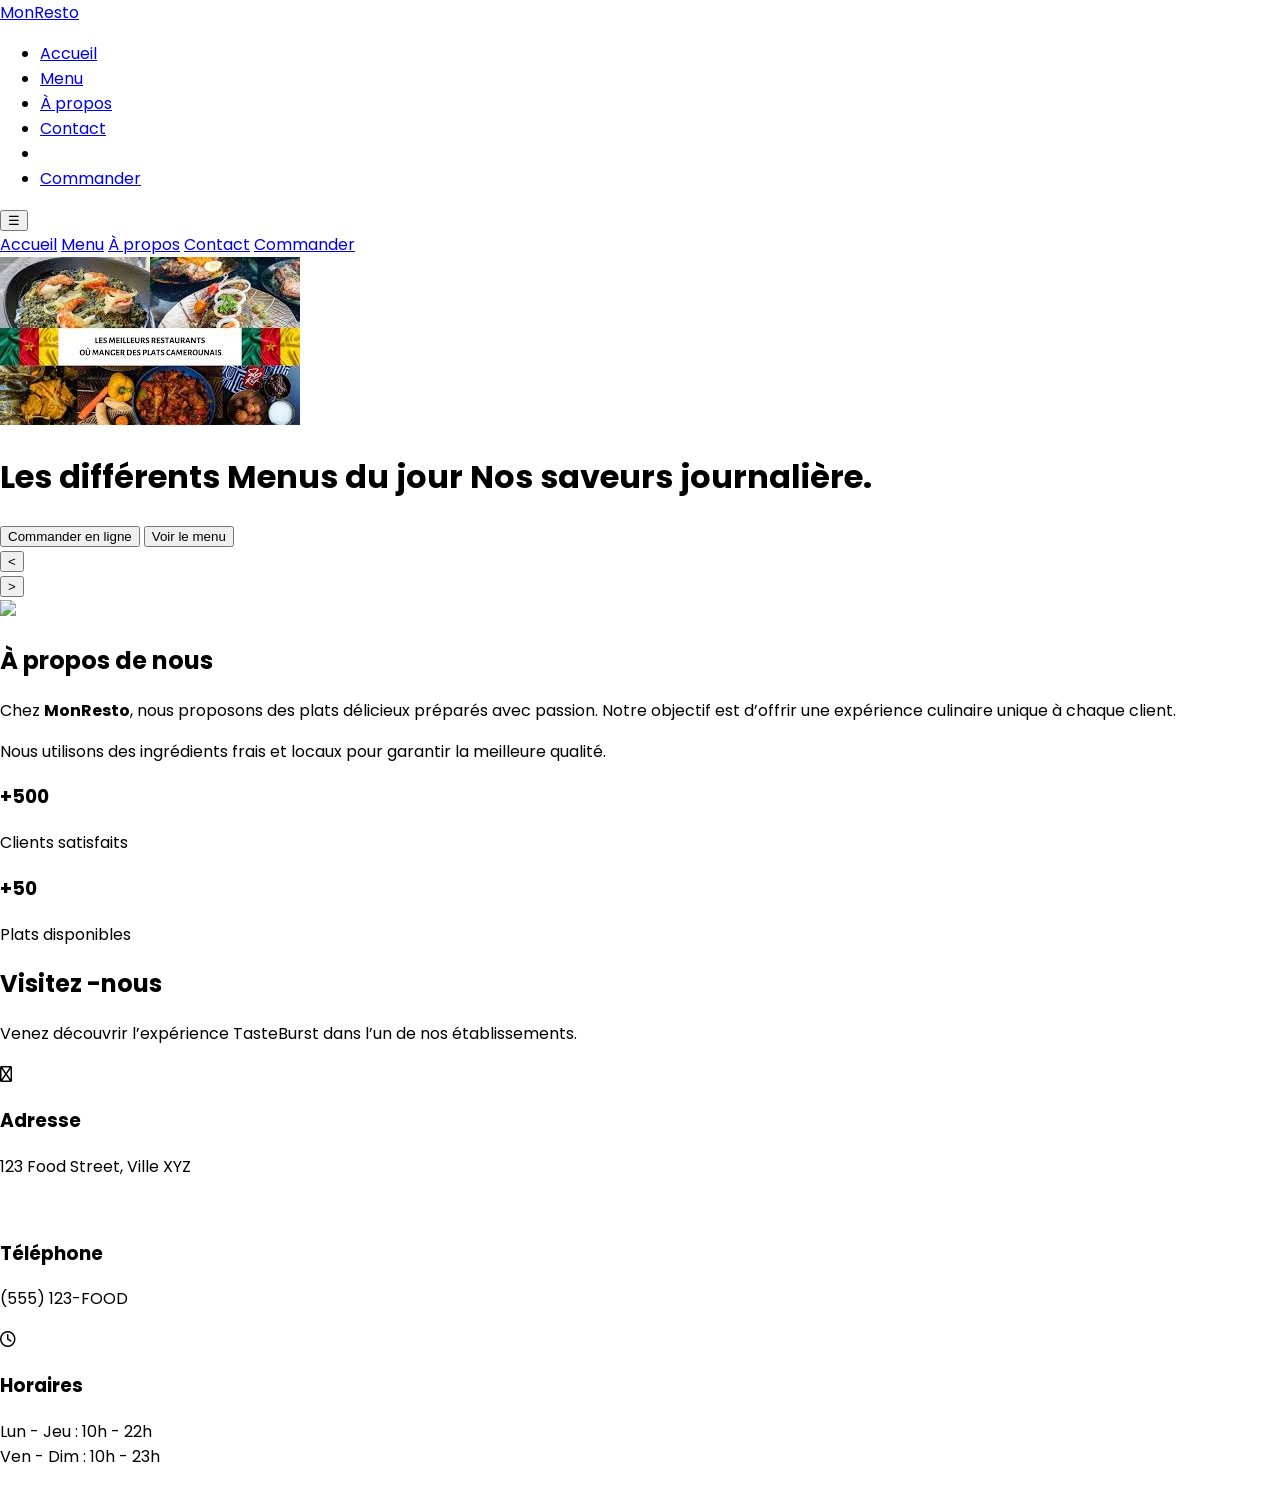
==== about.html @ ac285c8c "ajout des pages menu, about et contact" ====
<!DOCTYPE html>
<html lang="en">

<head>
    <meta charset="UTF-8">
    <meta name="viewport" content="width=device-width, initial-scale=1.0">
    <script src="https://cdn.jsdelivr.net/npm/@tailwindcss/browser@4"></script>
    <link href="https://fonts.googleapis.com/css2?family=Poppins:wght@300;400;500;600;700&display=swap"
        rel="stylesheet">
    <link rel="stylesheet" href="https://cdnjs.cloudflare.com/ajax/libs/font-awesome/6.5.0/css/all.min.css">
    <link rel="stylesheet" href="index.css">
    <title>MonResto — Menu</title>
</head>

<body class="bg-white font-[Poppins] m-0">

    <!-- le contener principal -->

    <nav class="sticky top-0 z-50 bg-orange-400 text-white px-6 py-4 shadow-md" aria-label="Navigation principale">

        <div class="flex items-center justify-between">

            <!-- Logo -->
            <a href="#" class="text-xl font-bold text-wihte border-2 border-wihte p-2 md:p-2 inline-block">
                MonResto
            </a>

            <ul class="hidden md:flex md:justify-between items-center gap-6">
                <li class="nav-item"><a href="./index.html">Accueil</a></li>
                <li class="nav-item"><a href="./menu.html">Menu</a></li>
                <li class="nav-item"><a href="./about.html">À propos</a></li>
                <li class="nav-item"><a href="./contact.html">Contact</a></li>
                <li class="nav-item md:hidden">
                    <a href="#">

                    </a>
                </li>
                <li>
                    <a href="#" class="bg-orange-500 px-4 py-2 rounded-full hover:bg-orange-600 transition">
                        Commander
                    </a>
                </li>
            </ul>

            <!-- mon menu burger -->
            <button id="menu-btn" type="button"
                class="md:hidden text-2xl focus-visible:outline focus-visible:outline-2 focus-visible:outline-offset-2 focus-visible:outline-orange-500"
                aria-expanded="false" aria-controls="mobile-menu" aria-label="Ouvrir le menu">
                ☰
            </button>

        </div>

        <!-- Menu mobile -->
        <div id="mobile-menu" class="hidden flex-col mt-4 space-y-3 md:hidden" role="menu" aria-label="Menu mobile">
            <a href="./index.html"
                class="block hover:text-orange-400 focus-visible:outline focus-visible:outline-2 focus-visible:outline-offset-2 focus-visible:outline-orange-500">Accueil</a>
            <a href="./menu.html"
                class="block hover:text-orange-400 focus-visible:outline focus-visible:outline-2 focus-visible:outline-offset-2 focus-visible:outline-orange-500">Menu</a>
            <a href="./about.html"
                class="block hover:text-orange-400 focus-visible:outline focus-visible:outline-2 focus-visible:outline-offset-2 focus-visible:outline-orange-500">À
                propos</a>
            <a href="./contact.html"
                class="block hover:text-orange-400 focus-visible:outline focus-visible:outline-2 focus-visible:outline-offset-2 focus-visible:outline-orange-500">Contact</a>
            <a href="#"
                class="block bg-orange-500 text-center py-2 rounded-full hover:bg-orange-600 focus-visible:outline focus-visible:outline-2 focus-visible:outline-offset-2 focus-visible:outline-orange-500">
                Commander
            </a>
        </div>

    </nav>


    <main class="bg-white font-[Poppins]">

        <!-- la home section -->
        <div class="relative w-full h-screen">

            <img id="carousel-image" alt="Plat principal avec un burger et frites"
                class="w-full h-[50vh] sm:h-[60vh] md:h-[90vh] h-screen object-cover fade">

            <div class="absolute inset-0 bg-black/70 flex flex-col items-center justify-center px-4">
                <h1 class="flex flex-col items-center justify-center text-center space-y-2 mb-2">
                    <span class="text-white text-4xl md:text-4xl lg:text-6xl font-bold">
                        Les différents Menus du jour
                    </span>
                    <span class="text-orange-400 text-2xl sm:text-lg md:text-2xl lg:text-4xl font-semibold">
                        Nos saveurs journalière.
                    </span>
                </h1>


                <div class="mt-5 text-white flex flex-col sm:flex-row gap-4 justify-center items-center">

                    <button type="button"
                        class="w-full sm:w-auto text-center text-base sm:text-lg md:text-xl p-2 md:p-4 rounded-full bg-orange-500 hover:bg-orange-600 hover:scale-105 transition duration-300 focus-visible:outline focus-visible:outline-2 focus-visible:outline-offset-2 focus-visible:outline-white">
                        Commander en ligne
                    </button>

                    <!-- Bouton secondaire -->
                    <a href="./menu.html">
                        <button type="button"
                            class="w-full sm:w-auto text-center text-base sm:text-lg md:text-xl p-2 md:p-4 border-2 border-white rounded-full hover:bg-white hover:text-black hover:scale-105 transition duration-300 focus-visible:outline focus-visible:outline-2 focus-visible:outline-offset-2 focus-visible:outline-white">
                            Voir le menu
                        </button>
                    </a>

                </div>

                <div class="flex gap-4">
                    <div class="p-4 flex items-center">
                        <button class="p-4 bg-orange-300 rounded-full hover:bg-orange-400 transition-all"
                            id="left">&lt;</button>
                    </div>
                    <div class="p-4 flex items-center">
                        <button class="p-4 bg-orange-300 rounded-full hover:bg-orange-400 transition-all"
                            id="right">&gt;</button>
                    </div>
                </div>
            </div>

        </div>

        <!-- ========================= -->
        <!-- SECTION A PROPOS -->
        <!-- ========================= -->

        <section class="py-20 bg-white">
            <div class="max-w-6xl mx-auto px-6 grid md:grid-cols-2 gap-10 items-center">

                <!-- Image -->
                <img src="https://cdn.pixabay.com/photo/2017/01/26/02/06/platter-2009590_1280.jpg"
                    class="rounded-2xl shadow-lg hover:scale-105 transition duration-500">

                <!-- Texte -->
                <div>
                    <h2 class="text-3xl md:text-4xl font-bold text-orange-500 mb-4">
                        À propos de nous
                    </h2>

                    <p class="text-gray-600 mb-4 leading-relaxed">
                        Chez <strong>MonResto</strong>, nous proposons des plats délicieux préparés avec passion.
                        Notre objectif est d’offrir une expérience culinaire unique à chaque client.
                    </p>

                    <p class="text-gray-600 mb-6">
                        Nous utilisons des ingrédients frais et locaux pour garantir la meilleure qualité.
                    </p>

                    <div class="flex gap-6">
                        <div>
                            <h3 class="text-2xl font-bold text-orange-500">+500</h3>
                            <p class="text-gray-500 text-sm">Clients satisfaits</p>
                        </div>
                        <div>
                            <h3 class="text-2xl font-bold text-orange-500">+50</h3>
                            <p class="text-gray-500 text-sm">Plats disponibles</p>
                        </div>
                    </div>
                </div>

            </div>
        </section>

        <!-- ******************************************************* -->
        <!-- ******************************************************* -->

        <nav class="bottom-nav">
            <a href="#">
                <i class="fa fa-home"></i>
                <span>Home</span>
            </a>

            <a href="#">
                <i class="fa fa-store"></i>
                <span>Shop</span>
            </a>

            <!-- 🔥 Bouton central -->
            <div class="center-btn">
                <i class="fa fa-qrcode"></i>
            </div>

            <a href="#">
                <i class="fa fa-shopping-cart"></i>
                <span>Cart</span>
            </a>

            <a href="#">
                <i class="fa-solid fa-user"></i>
                <span>User</span>
            </a>
        </nav>

        <section class=" bg-gradient-to-br from-slate-900 via-slate-800 to-slate-900 py-16 px-6 overflow-hidden">

            <!-- 🔥 Effet lumière -->
            <div class="absolute top-0 left-0 w-72 h-72 bg-orange-500 opacity-10 blur-3xl rounded-full"></div>
            <div class="absolute bottom-0 right-0 w-72 h-72 bg-pink-500 opacity-10 blur-3xl rounded-full"></div>

            <!-- Contenu -->
            <div class="relative z-10">

                <!-- Titre -->
                <div class="text-center mb-14">
                    <h2 class="text-3xl md:text-5xl font-extrabold tracking-wide">
                        <span class="text-white">Visitez</span>
                        <span class="text-transparent bg-clip-text bg-gradient-to-r from-orange-400 to-pink-500">
                            -nous
                        </span>
                    </h2>

                    <p class="text-gray-400 mt-4 max-w-xl mx-auto leading-relaxed">
                        Venez découvrir l’expérience
                        <span class="text-orange-400 font-semibold">TasteBurst</span>
                        dans l’un de nos établissements.
                    </p>
                </div>

                <!-- 🔥 Conteneur responsive -->
                <div class="flex flex-col md:flex-row md:justify-between md:items-center gap-10 max-w-5xl mx-auto">

                    <!-- ITEM -->
                    <div class="flex items-center gap-4 group md:pr-6">
                        <div class="w-14 h-14 flex items-center justify-center rounded-full 
                            bg-gradient-to-r from-orange-400 to-pink-500 text-xl shadow-lg
                            group-hover:scale-110 transition duration-300">
                            <i class="fa-regular fa-location-dot"></i>
                        </div>
                        <div>
                            <h3 class="text-white font-semibold text-lg group-hover:text-orange-400 transition">
                                Adresse
                            </h3>
                            <p class="text-gray-400 text-sm">
                                123 Food Street, Ville XYZ
                            </p>
                        </div>
                    </div>

                    <!-- Séparateur desktop -->
                    <div class="hidden md:block w-px h-12 bg-gray-700"></div>

                    <!-- ITEM -->
                    <div class="flex items-center gap-4 group md:px-6">
                        <div class="w-14 h-14 flex items-center justify-center rounded-full 
                            bg-gradient-to-r from-orange-400 to-pink-500 text-xl shadow-lg
                            group-hover:scale-110 transition duration-300">
                            <i class="fa-regular fa-phone-arrow-down-left"></i>
                        </div>
                        <div>
                            <h3 class="text-white font-semibold text-lg group-hover:text-orange-400 transition">
                                Téléphone
                            </h3>
                            <p class="text-gray-400 text-sm">(555) 123-FOOD</p>
                        </div>
                    </div>

                    <!-- Séparateur desktop -->
                    <div class="hidden md:block w-px h-12 bg-gray-700"></div>

                    <!-- ITEM -->
                    <div class="flex items-center gap-4 group md:pl-6">
                        <div class="w-14 h-14 flex items-center justify-center rounded-full 
                            bg-gradient-to-r from-orange-400 to-pink-500 text-xl shadow-lg
                            group-hover:scale-110 transition duration-300">
                            <i class="fa-regular fa-clock"></i>
                        </div>
                        <div>
                            <h3 class="text-white font-semibold text-lg group-hover:text-orange-400 transition">
                                Horaires
                            </h3>
                            <p class="text-gray-400 text-sm leading-relaxed">
                                Lun - Jeu : 10h - 22h <br>
                                Ven - Dim : 10h - 23h
                            </p>
                        </div>
                    </div>

                </div>

            </div>
        </section>

    </main>

    <script src="./script.js"></script>


</body>

</html>
---- index.css ----
html {
  scroll-behavior: smooth;
}

body {
  margin: 0;
  font-family: 'Poppins', sans-serif;
}

.sr-only {
  position: absolute;
  width: 1px;
  height: 1px;
  padding: 0;
  margin: -1px;
  overflow: hidden;
  clip: rect(0, 0, 0, 0);
  white-space: nowrap;
  border: 0;
}

button:focus-visible,
a:focus-visible {
  outline: 2px solid #f97316;
  outline-offset: 3px;
}

.fade {
    transition: opacity 0.5s ease-in-out;
    opacity: 1;
}


.nav-item {
    position: relative;
}

.nav-item::after {
    content: "";
    position: absolute;
    bottom: -5px;
    right: 0;

    width: 0;
    height: 3px;
    background-color: rgb(252, 251, 249);

    transition: width 0.4s ease;
}

/* Au survol */
.nav-item:hover::after {
    width: 100%;
    left: 0;
}

@keyframes fadeIn {
    from {
        opacity: 0;
        transform: scale(0.9);
    }
    to {
        opacity: 1;
        transform: scale(1);
    }
}

.animate-fadeIn {
    animation: fadeIn 0.3s ease;
}

/* element pour gerer le bas de navigation vertion mobile */

.bottom-nav {
    display: none;
}

@media screen and (max-width: 1024px) {
    .bottom-nav {
        position: fixed;
        bottom: 0;
        left: 0;
        width: 100%;
        background: #fff;
        display: flex;
        justify-content: space-around;
        align-items: center;
        height: 70px;
        border-top: 1px solid #ddd;
        z-index: 1000;
    }
}

.bottom-nav a {
    text-align: center;
    text-decoration: none;
    color: #777;
    font-size: 12px;
}

.bottom-nav i {
    display: block;
    font-size: 18px;
}

/*  Bouton central */
.center-btn {
    position: absolute;
    top: -25px;
    background: #ff2d75;
    color: white;
    width: 60px;
    height: 60px;
    border-radius: 50%;
    display: flex;
    justify-content: center;
    align-items: center;
    box-shadow: 0 5px 15px rgba(0,0,0,0.3);
    font-size: 22px;
}

/* Hover */
.bottom-nav a:hover {
    color: #ff2d75;
}
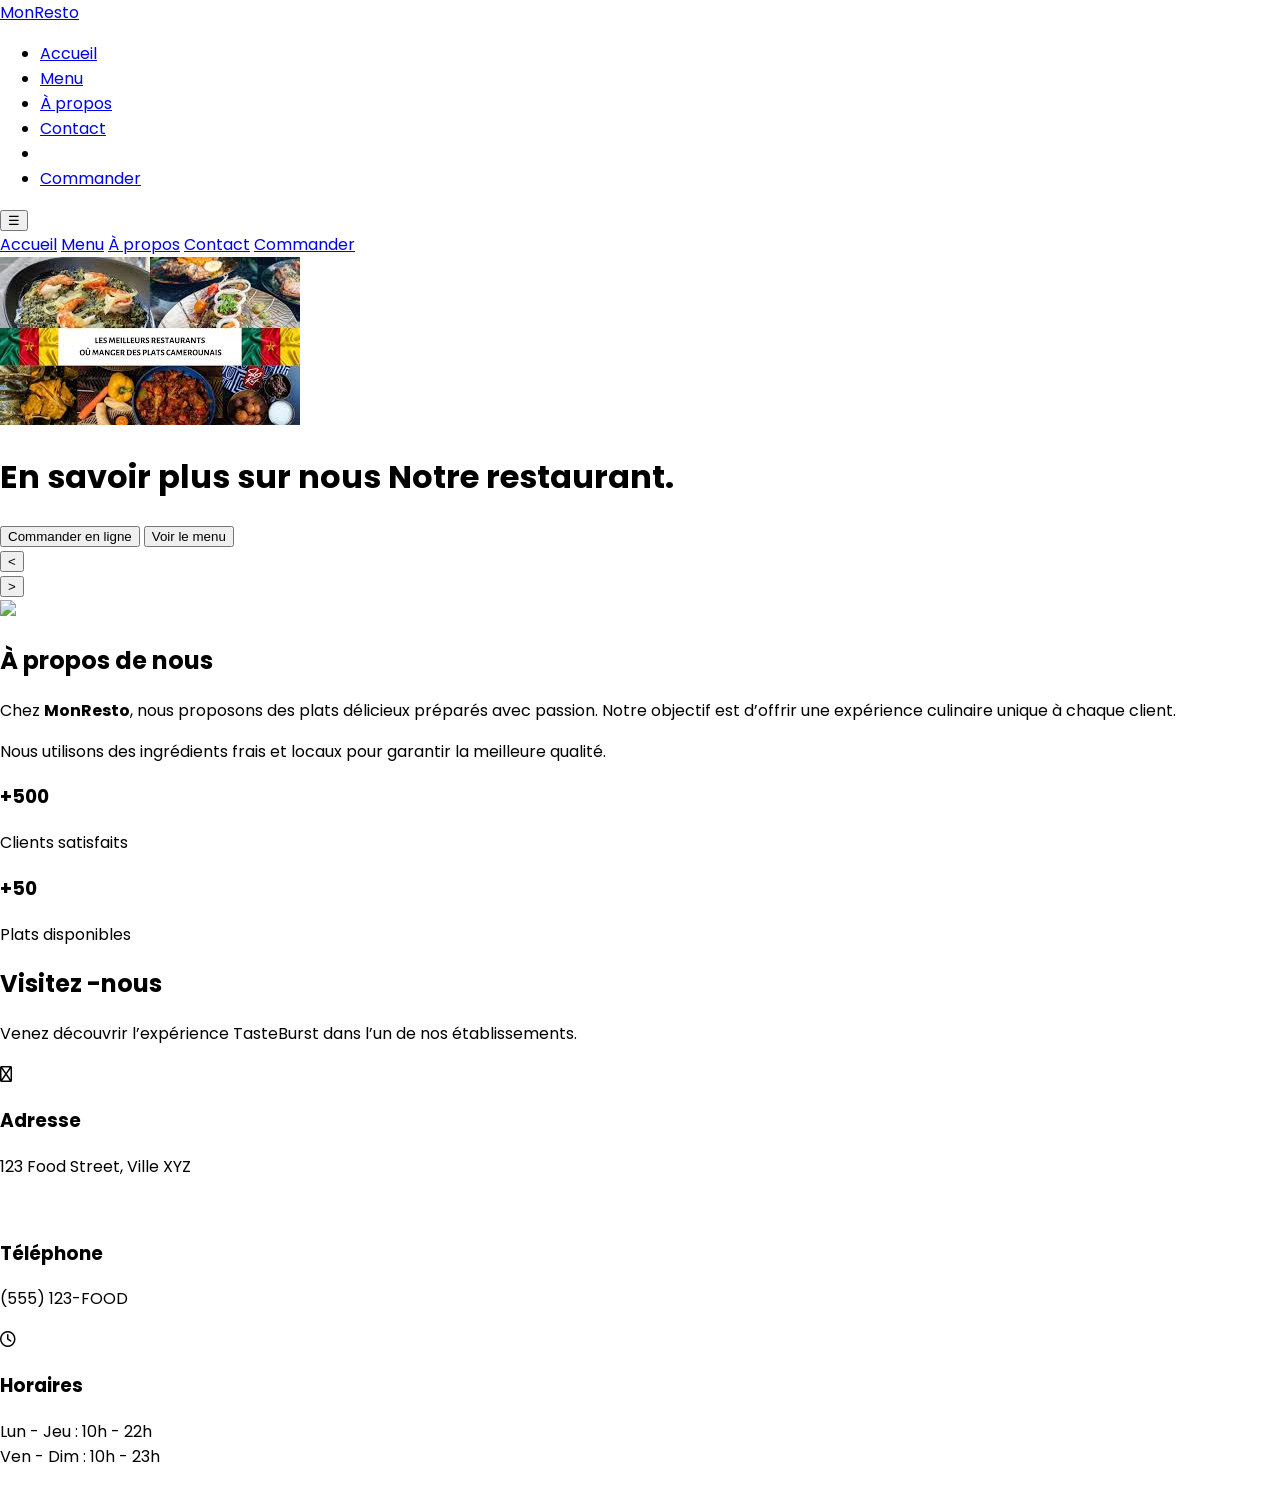
==== commit 8480af4a: "Modification de l'affichage du footer" ====
--- a/about.html
+++ b/about.html
@@ -71,7 +71,7 @@
     </nav>
 
 
-    <main class="bg-white font-[Poppins]">
+    <main class="bg-white font-[Poppins] pb-10 sm:pb-0">
 
         <!-- la home section -->
         <div class="relative w-full h-screen">
@@ -82,10 +82,10 @@
             <div class="absolute inset-0 bg-black/70 flex flex-col items-center justify-center px-4">
                 <h1 class="flex flex-col items-center justify-center text-center space-y-2 mb-2">
                     <span class="text-white text-4xl md:text-4xl lg:text-6xl font-bold">
-                        Les différents Menus du jour
+                        En savoir plus sur nous
                     </span>
                     <span class="text-orange-400 text-2xl sm:text-lg md:text-2xl lg:text-4xl font-semibold">
-                        Nos saveurs journalière.
+                        Notre restaurant.
                     </span>
                 </h1>
 
@@ -159,6 +159,10 @@
                     </div>
                 </div>
 
+                <script>
+                    
+                </script>
+
             </div>
         </section>
 
@@ -192,7 +196,7 @@
             </a>
         </nav>
 
-        <section class=" bg-gradient-to-br from-slate-900 via-slate-800 to-slate-900 py-16 px-6 overflow-hidden">
+        <section class="hidden md:block bg-gradient-to-br from-slate-900 via-slate-800 to-slate-900 py-16 px-6 overflow-hidden">
 
             <!-- 🔥 Effet lumière -->
             <div class="absolute top-0 left-0 w-72 h-72 bg-orange-500 opacity-10 blur-3xl rounded-full"></div>
